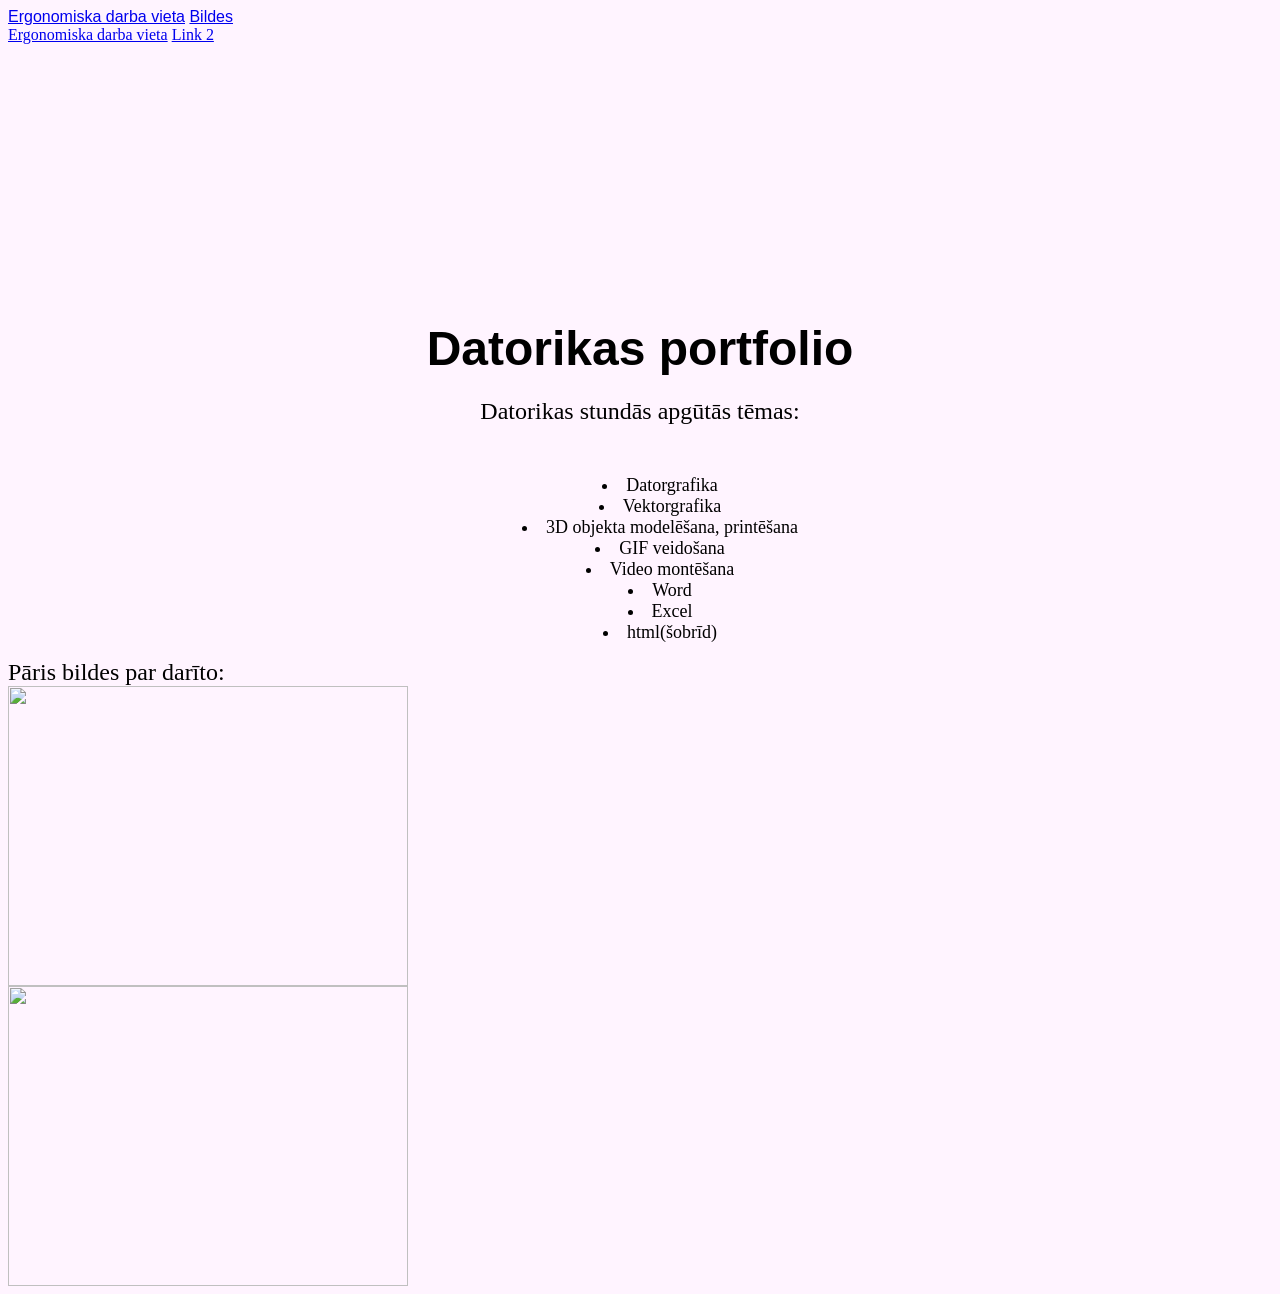
==== index.html @ 302e0592 "" ====
<!DOCTYPE html>
<!--
Click nbfs://nbhost/SystemFileSystem/Templates/Licenses/license-default.txt to change this license
Click nbfs://nbhost/SystemFileSystem/Templates/ClientSide/html.html to edit this template
-->
<html>
    <head>
        <title>Mans datorikas portfolio</title>
        <meta charset="UTF-8">
        <meta name="viewport" content="width=device-width, initial-scale=1.0">
        <link rel="stylesheet" href="https://www.w3schools.com/w3css/5/w3.css">
        <style>
           
            body{background-color: #fff4ff}
            .centered {
                text-align:center;
            }
            img{              
                
  display: block;

            }
            .w3-bar,h1,button {font-family: "Montserrat", sans-serif}
            .fa-anchor,.fa-coffee {font-size:200px}
            ul {
    text-align: center;
    list-style-position: inside;
}
        </style>
        
    </head>
    <body>
        <!-- Navbar -->
<div class="w3-top">
  <div class="w3-bar w3-black w3-card w3-left-align w3-large">
    <a class="w3-bar-item w3-button w3-hide-medium w3-hide-large w3-right w3-padding-large w3-hover-white w3-large w3-#fff4ff" href="javascript:void(0);" onclick="myFunction()" title="Toggle Navigation Menu"><i class="fa fa-bars"></i></a>
    <a href="#otrais" class="w3-bar-item w3-button w3-hide-small w3-padding-large w3-hover-white">Ergonomiska darba vieta</a>
    <a href="#bildes" class="w3-bar-item w3-button w3-hide-small w3-padding-large w3-hover-white">Bildes</a>

  </div>
    <!-- Navbar on small screens -->
  <div id="navDemo" class="w3-bar-block w3-white w3-hide w3-hide-large w3-hide-medium w3-large">
    <a href="#" class="w3-bar-item w3-button w3-hide-small w3-padding-large w3-hover-white">Ergonomiska darba vieta</a>
    <a href="#" class="w3-bar-item w3-button w3-hide-small w3-padding-large w3-hover-white">Link 2</a>
  </div></div>
    <!-- Header -->
<header class="w3-container w3-#fff4ff w3-center" style="padding:128px 16px">
</header>
</div>
<h1 class='centered'><font size="20"><b>Datorikas portfolio</b> </font></h1>
        <p class='centered'><font size="5"> Datorikas stundās apgūtās tēmas: </font></p>
        <span style="padding-right: 30px"> 
</span>
        <ul class="centered"><font size="4">
            <li> Datorgrafika </li>
            <li>Vektorgrafika</li>
            <li>3D objekta modelēšana, printēšana</li>
            <li>GIF veidošana</li>
            <li>Video montēšana</li>
            <li>Word</li>
            <li>Excel</li>
            <li>html(šobrīd)</li>
        </ul>
 
    <p2 class='centered'><font size="5">    <span style="padding-right: 50px">  Pāris bildes par darīto: </font></p2>
    <span style="padding-right: 50px"> </span>
    <div class="w3-#fff4ff" id="bildes">     
    <img src="images/banner.jpg" style='width: 400px; height: 300px;'>
         <img src="images/logovaris.svg" style='width: 400px; height: 300px;'>
    </div>
      <script>

function myFunction() {
  var x = document.getElementById("navDemo");
  if (x.className.indexOf("w3-show") == -1) {
    x.className += " w3-show";
  } else { 
    x.className = x.className.replace(" w3-show", "");
  }
}
</script>    
    </body>
</html>
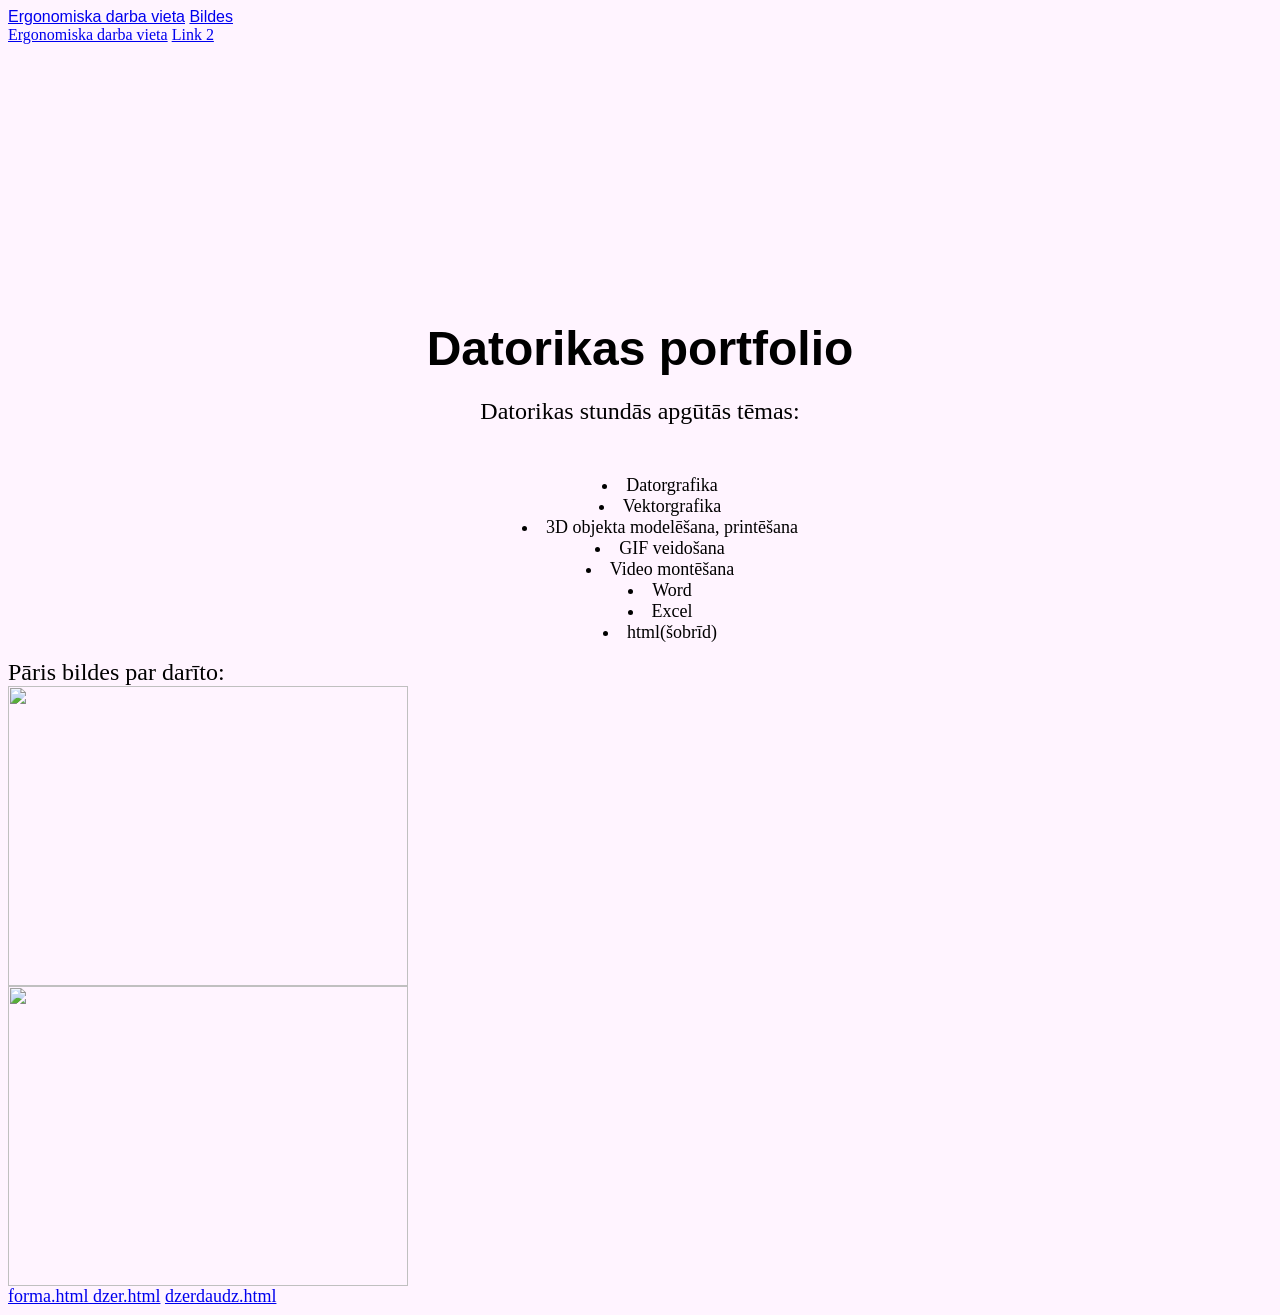
==== commit ecaf15ce: "" ====
--- a/index.html
+++ b/index.html
@@ -79,5 +79,8 @@
   }
 }
 </script>    
+<a href="forma.html"> forma.html </a>
+<a href="dzer.html">dzer.html</a>
+<a href="dzerdaudz.html">dzerdaudz.html</a>
     </body>
 </html>
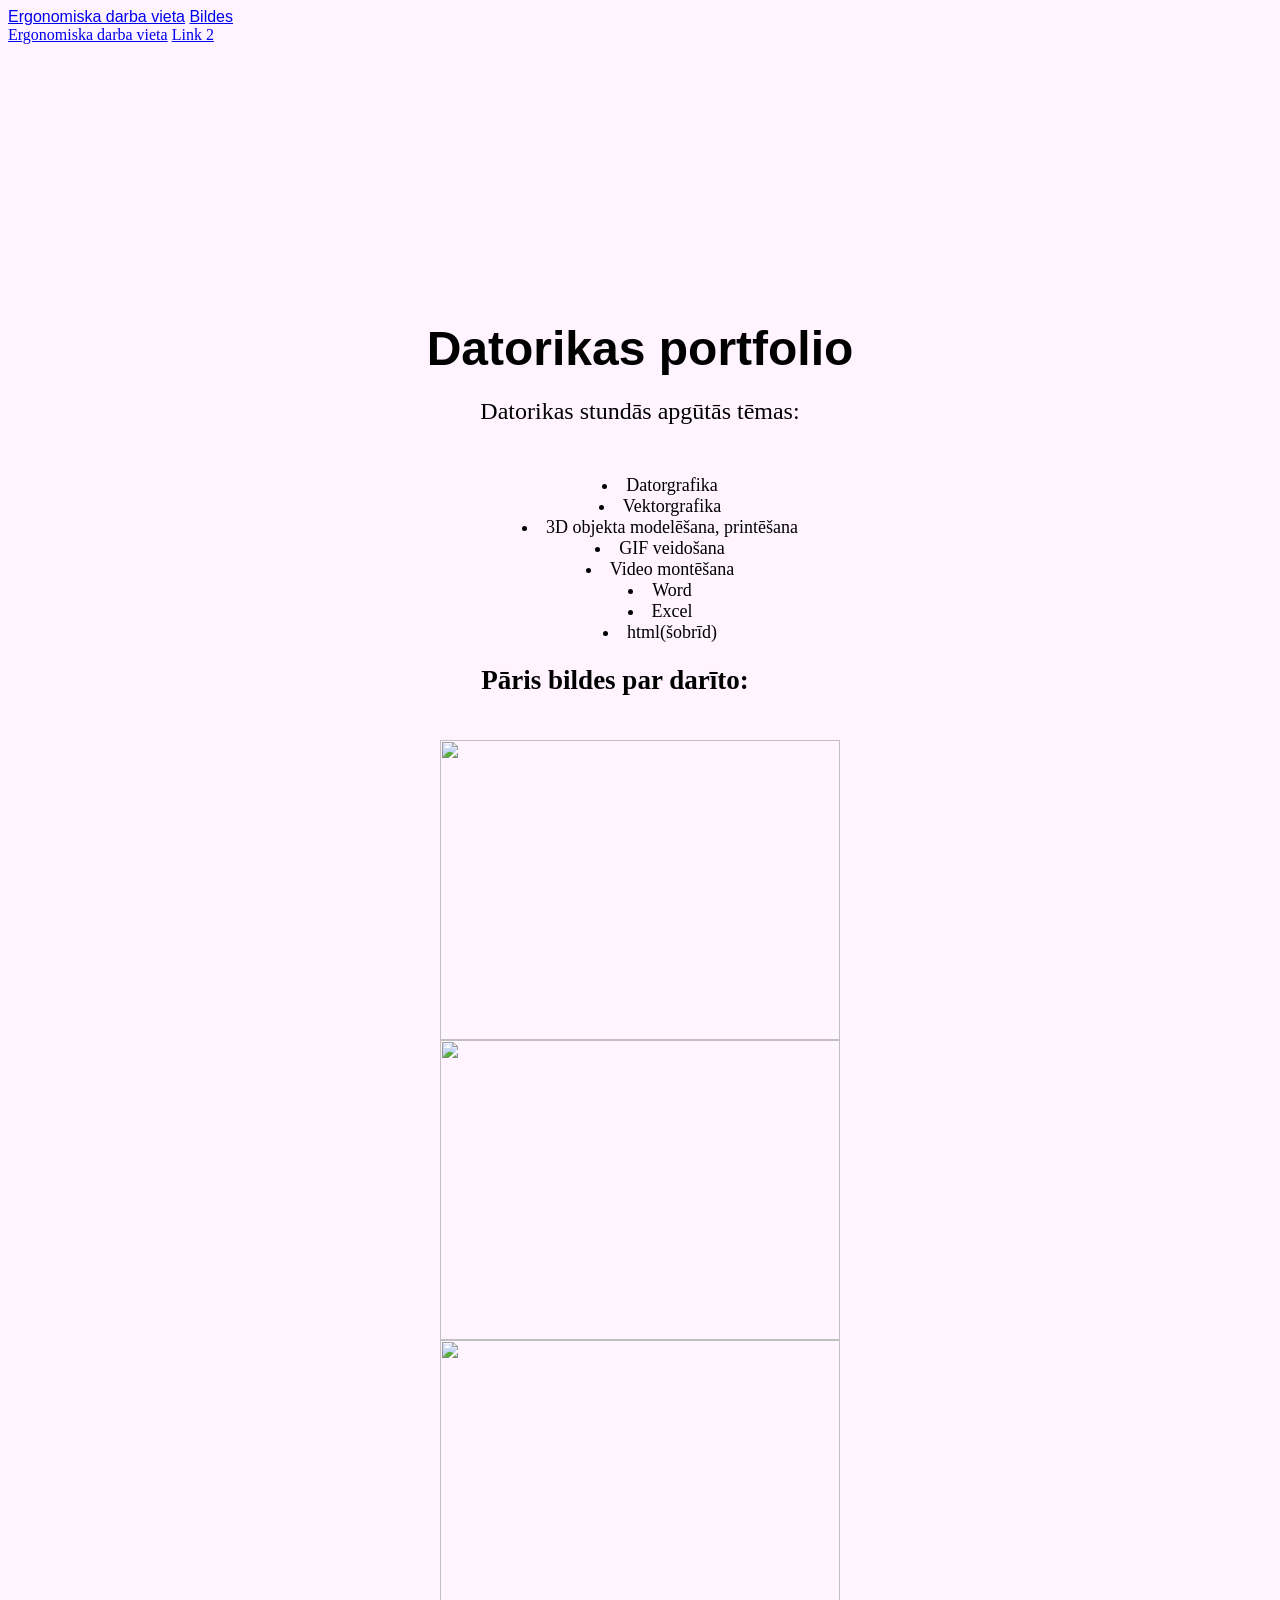
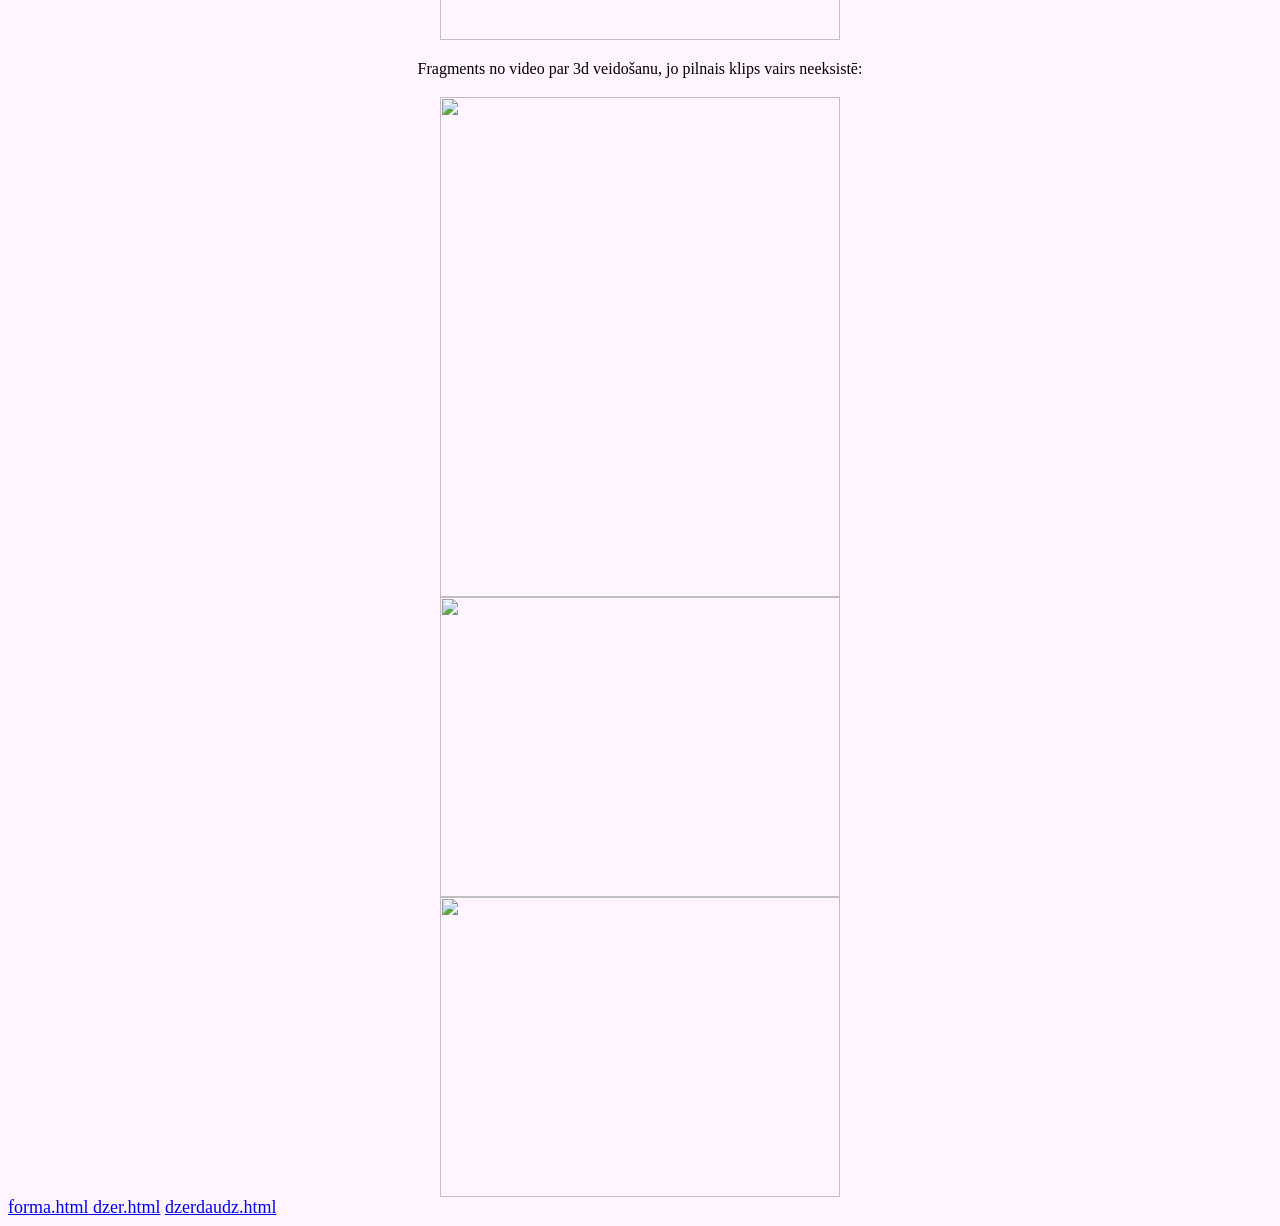
==== commit 172545a1: "" ====
--- a/index.html
+++ b/index.html
@@ -25,6 +25,10 @@
             ul {
     text-align: center;
     list-style-position: inside;
+}img {
+  display: block;
+  margin-left: auto;
+  margin-right: auto;
 }
         </style>
         
@@ -62,11 +66,22 @@
             <li>html(šobrīd)</li>
         </ul>
  
-    <p2 class='centered'><font size="5">    <span style="padding-right: 50px">  Pāris bildes par darīto: </font></p2>
+    
+    <h2 style="text-align:center; font size=5; padding-right: 50px">
+    Pāris bildes par darīto:
+</h2>
     <span style="padding-right: 50px"> </span>
     <div class="w3-#fff4ff" id="bildes">     
-    <img src="images/banner.jpg" style='width: 400px; height: 300px;'>
+        <img src="images/banner.jpg" style='width: 400px; height: 300px;'> 
          <img src="images/logovaris.svg" style='width: 400px; height: 300px;'>
+         
+          <img src="images/animacijaprezentacija.gif" style='width: 400px; height: 300px;'>
+         <p class='centered'><font size="3"> Fragments no video par 3d veidošanu, jo pilnais klips vairs neeksistē: </font></p>
+         <img src="images/2026-03-16 13_51_42.jpg" style='width: 400px; height: 500px;'>
+         <img src="images/2026-03-16 14_10_05 (1).jpg" style='width: 400px; height: 300px;'>
+         <img src="images/2026-03-16 14_10_02.jpg" style='width: 400px; height: 300px;'>
+             
+              
     </div>
       <script>
 
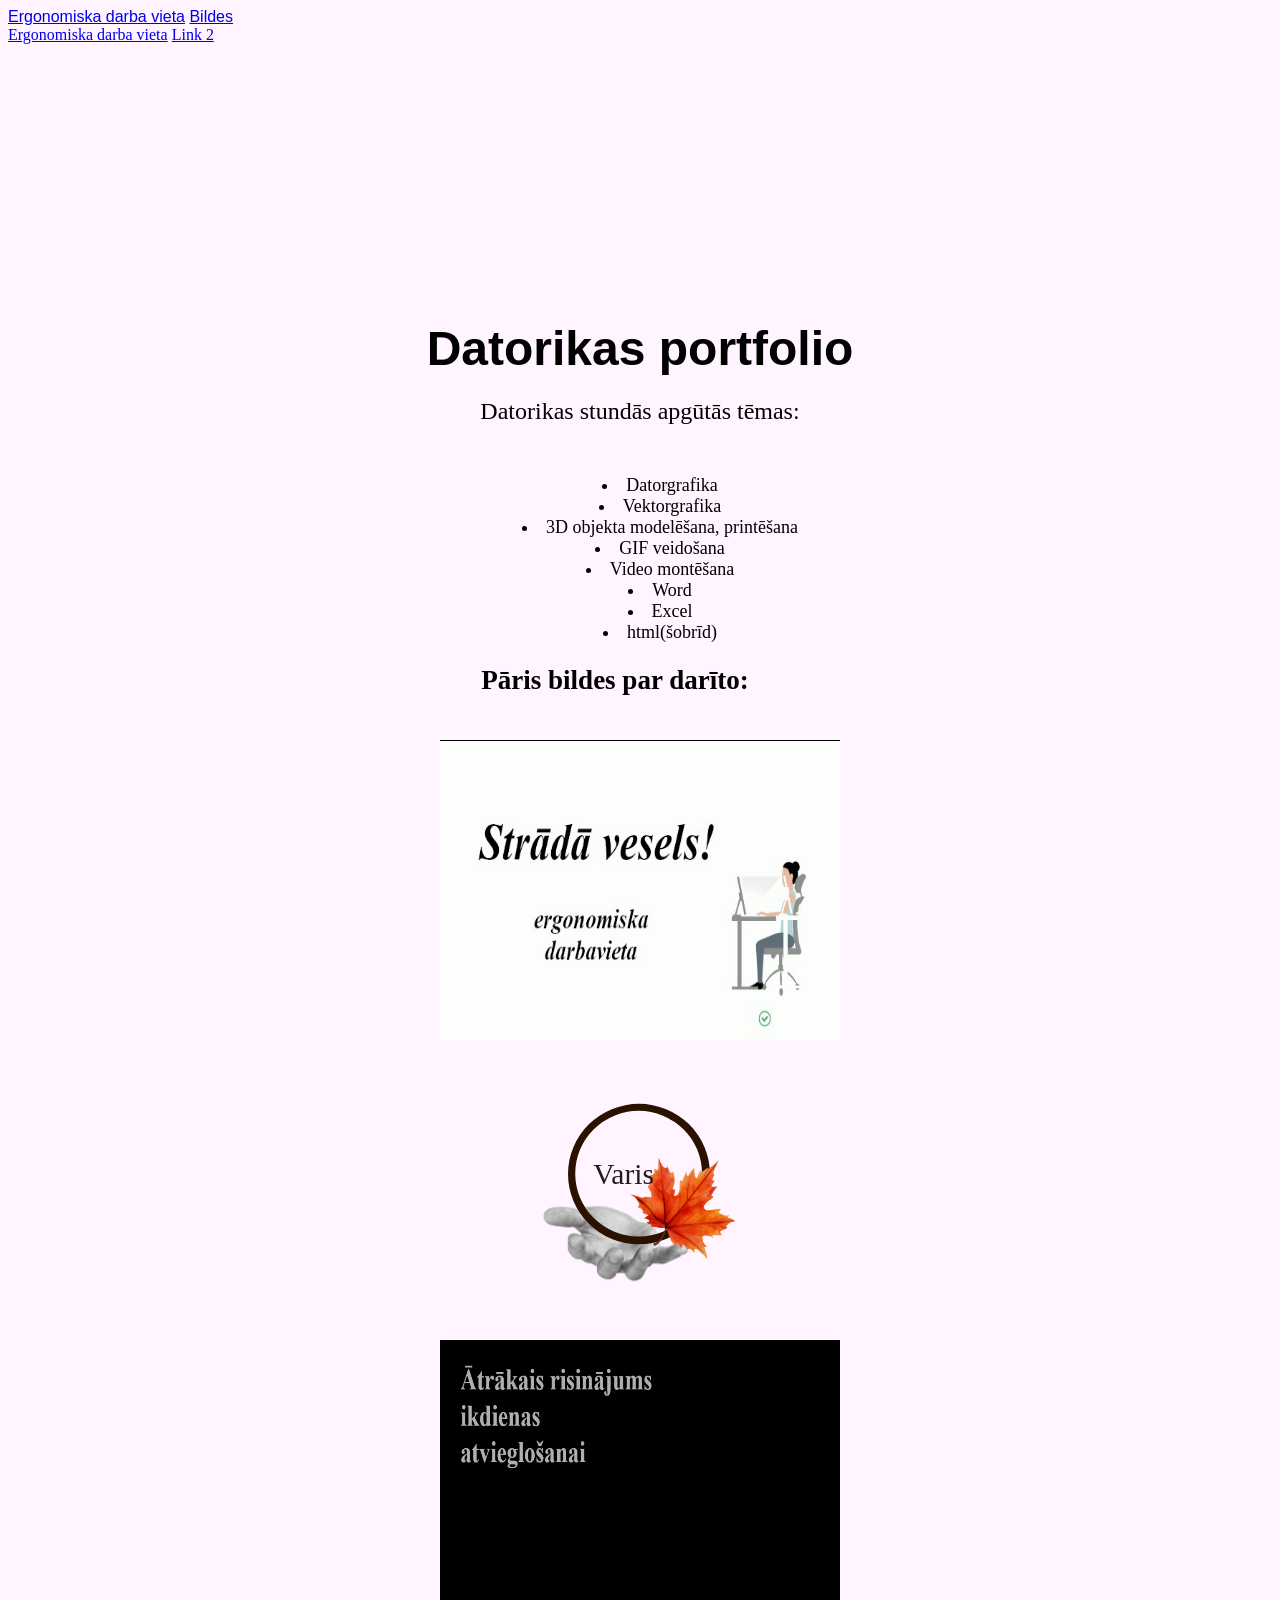
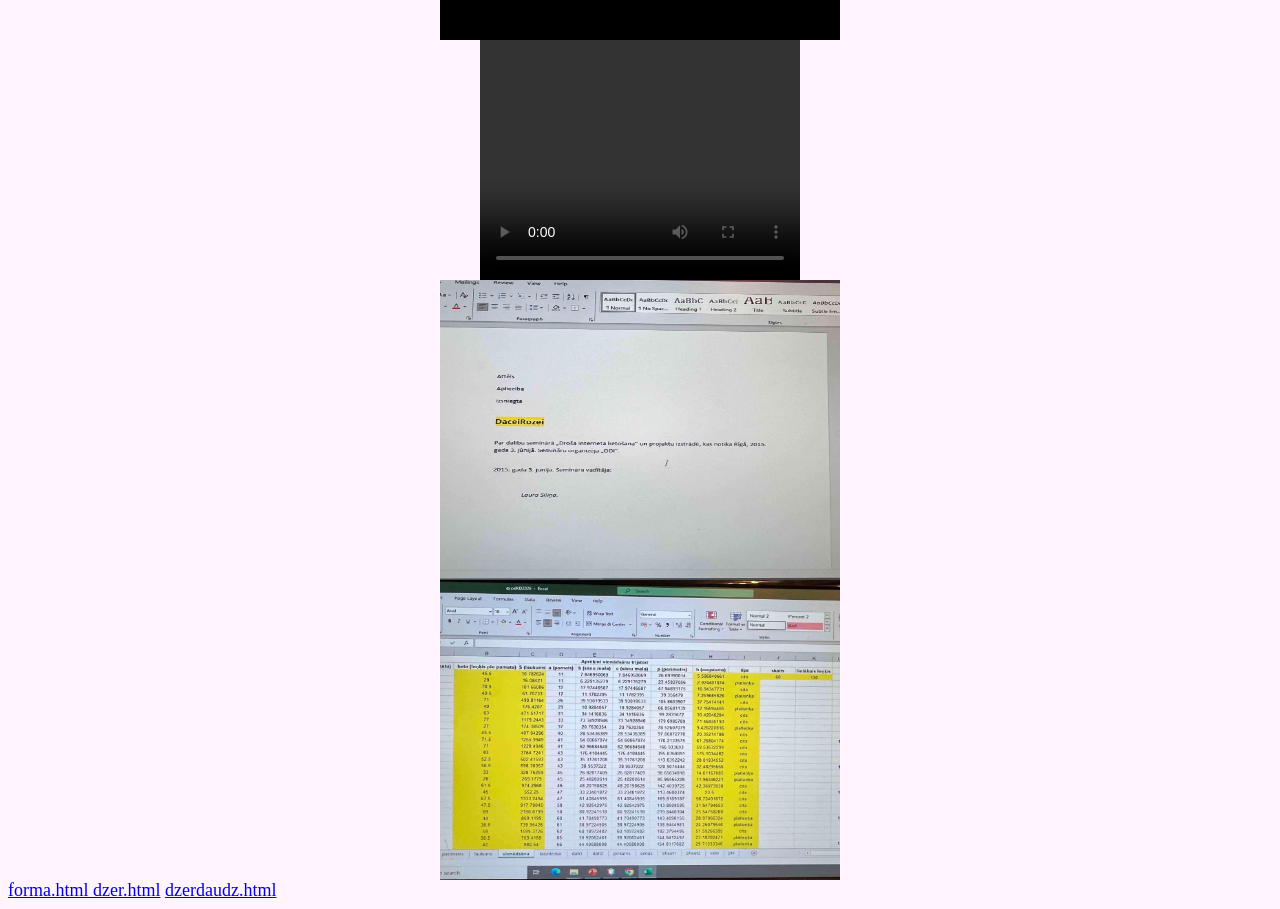
==== commit 9d3636ce: "" ====
--- a/index.html
+++ b/index.html
@@ -30,6 +30,9 @@
   margin-left: auto;
   margin-right: auto;
 }
+video{display: block;
+  margin-left: auto;
+  margin-right: auto;}
         </style>
         
     </head>
@@ -76,8 +79,10 @@
          <img src="images/logovaris.svg" style='width: 400px; height: 300px;'>
          
           <img src="images/animacijaprezentacija.gif" style='width: 400px; height: 300px;'>
-         <p class='centered'><font size="3"> Fragments no video par 3d veidošanu, jo pilnais klips vairs neeksistē: </font></p>
-         <img src="images/2026-03-16 13_51_42.jpg" style='width: 400px; height: 500px;'>
+         <video width="320" height="240" controls>
+             <source src="images/datorikasfilma_urr.mp4" type="video/mp4">
+             Your browser does not support the <code>video</code> tag.
+         </video>
          <img src="images/2026-03-16 14_10_05 (1).jpg" style='width: 400px; height: 300px;'>
          <img src="images/2026-03-16 14_10_02.jpg" style='width: 400px; height: 300px;'>
              
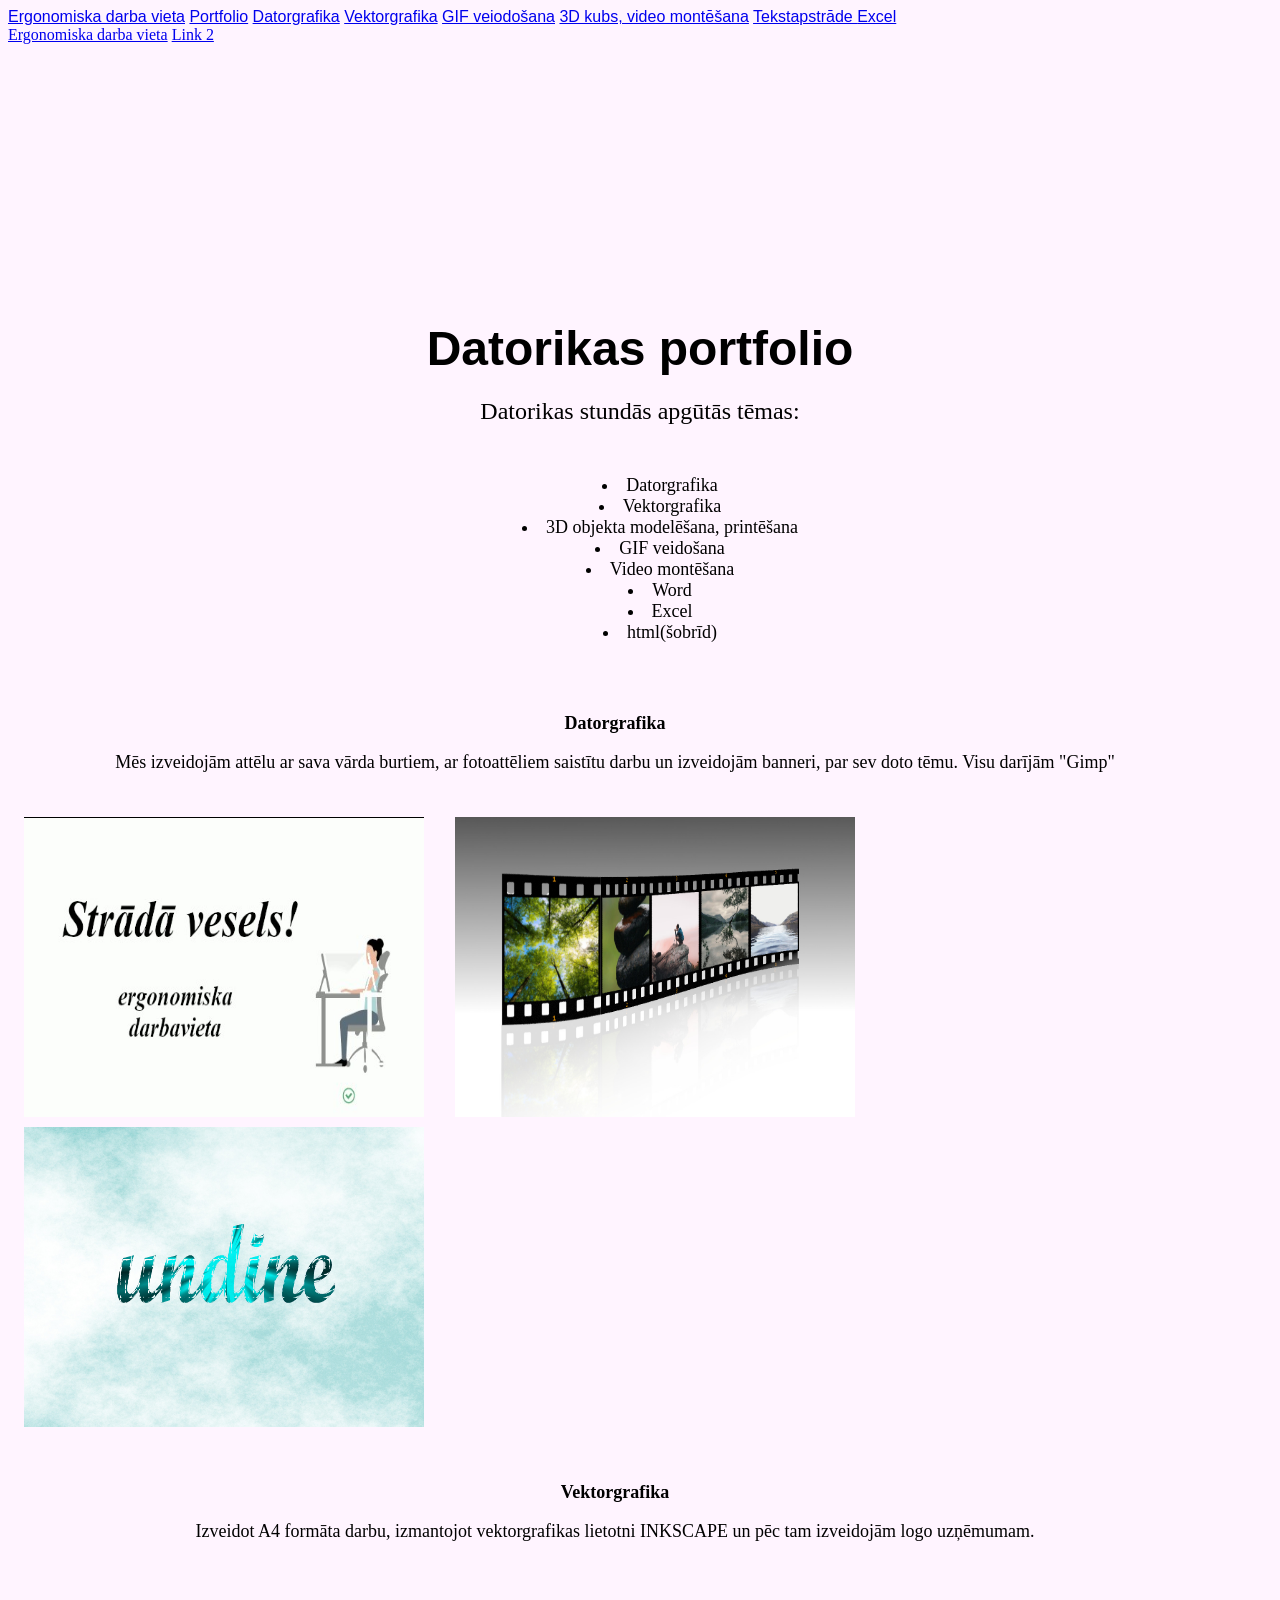
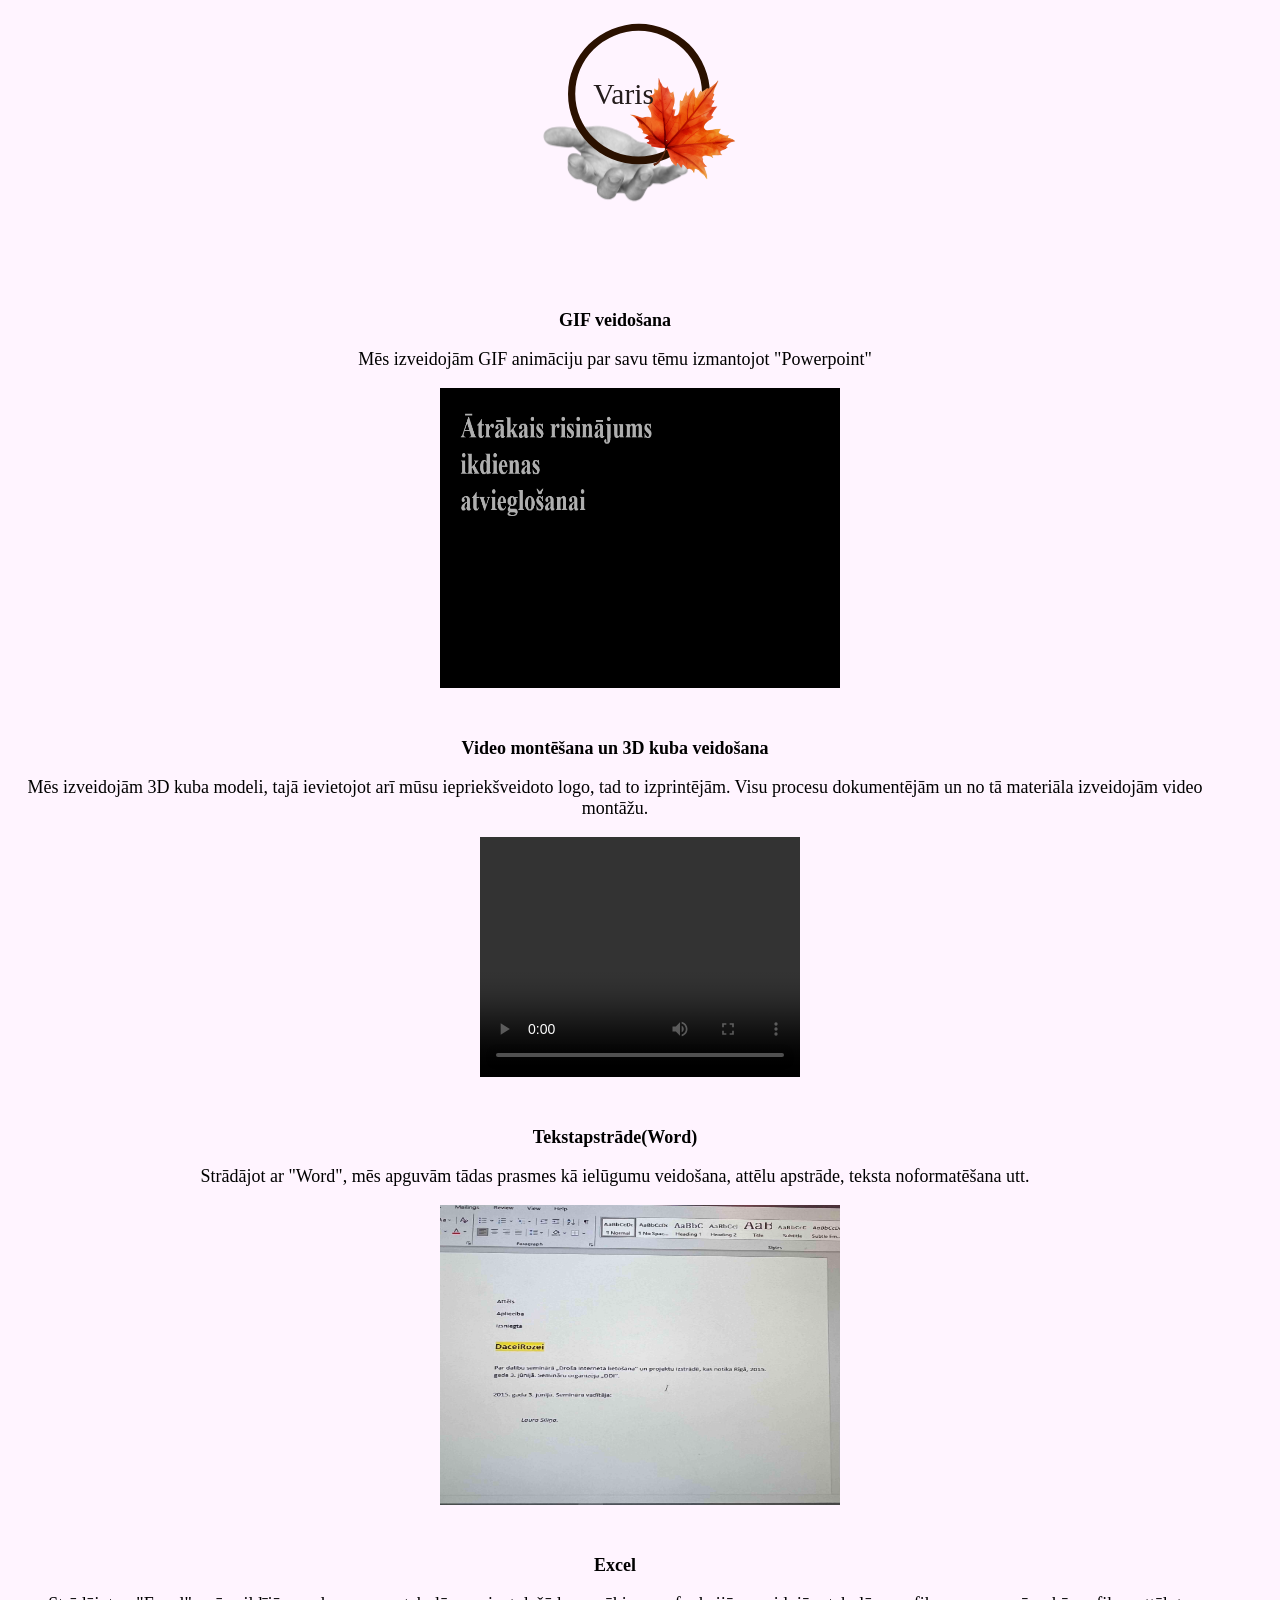
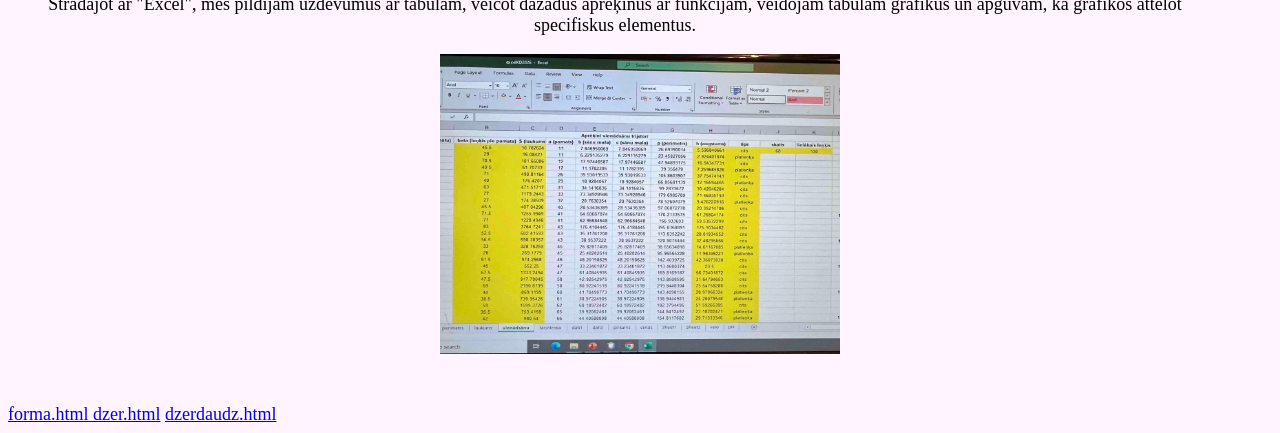
==== commit 158939a8: "" ====
--- a/index.html
+++ b/index.html
@@ -10,7 +10,17 @@
         <meta name="viewport" content="width=device-width, initial-scale=1.0">
         <link rel="stylesheet" href="https://www.w3schools.com/w3css/5/w3.css">
         <style>
-           
+       .column {
+  float: left;
+  width: 33.33%;
+  padding: 5px;
+}
+/* Clearfix (clear floats) */
+.row::after {
+  content: "";
+  clear: both;
+  display: table;
+}    
             body{background-color: #fff4ff}
             .centered {
                 text-align:center;
@@ -25,7 +35,9 @@
             ul {
     text-align: center;
     list-style-position: inside;
-}img {
+}
+
+img {
   display: block;
   margin-left: auto;
   margin-right: auto;
@@ -41,9 +53,14 @@
 <div class="w3-top">
   <div class="w3-bar w3-black w3-card w3-left-align w3-large">
     <a class="w3-bar-item w3-button w3-hide-medium w3-hide-large w3-right w3-padding-large w3-hover-white w3-large w3-#fff4ff" href="javascript:void(0);" onclick="myFunction()" title="Toggle Navigation Menu"><i class="fa fa-bars"></i></a>
-    <a href="#otrais" class="w3-bar-item w3-button w3-hide-small w3-padding-large w3-hover-white">Ergonomiska darba vieta</a>
-    <a href="#bildes" class="w3-bar-item w3-button w3-hide-small w3-padding-large w3-hover-white">Bildes</a>
-
+    <a href="otrais.html" class="w3-bar-item w3-button w3-hide-small w3-padding-large w3-hover-white">Ergonomiska darba vieta</a>
+       <a href="index.html" class="w3-bar-item w3-button w3-hide-small w3-padding-large w3-hover-white">Portfolio</a>
+    <a href="index.html#datorgrafika"  class="w3-bar-item w3-button w3-hide-small w3-padding-large w3-hover-white">Datorgrafika</a>
+    <a href="index.html#Vektorgrafika"class="w3-bar-item w3-button w3-hide-small w3-padding-large w3-hover-white">Vektorgrafika</a>
+    <a href="index.html#GIF veidošana"class="w3-bar-item w3-button w3-hide-small w3-padding-large w3-hover-white">GIF veiodošana</a>
+     <a href="index.html#VID"class="w3-bar-item w3-button w3-hide-small w3-padding-large w3-hover-white">3D kubs, video montēšana</a>
+     <a href="index.html#word"class="w3-bar-item w3-button w3-hide-small w3-padding-large w3-hover-white"> Tekstapstrāde </a>
+      <a href="index.html#Excel"class="w3-bar-item w3-button w3-hide-small w3-padding-large w3-hover-white"> Excel </a>
   </div>
     <!-- Navbar on small screens -->
   <div id="navDemo" class="w3-bar-block w3-white w3-hide w3-hide-large w3-hide-medium w3-large">
@@ -66,28 +83,69 @@
             <li>Video montēšana</li>
             <li>Word</li>
             <li>Excel</li>
+             <div class="w3-#fff4ff" id="datorgrafika">
             <li>html(šobrīd)</li>
         </ul>
+
+       
+        <p style="text-align:center; font size=16px; padding-right: 50px; margin-top:70px;">
+            <b> Datorgrafika </b>
+        </p>
+        <p style="text-align:center; font size=16px; padding-right: 50px;"> Mēs izveidojām attēlu ar sava vārda burtiem, ar fotoattēliem saistītu darbu un izveidojām banneri, par sev doto tēmu. Visu darījām "Gimp" </p>
+    <span style="padding-right: 50px"> </span>
  
-    
-    <h2 style="text-align:center; font size=5; padding-right: 50px">
-    Pāris bildes par darīto:
-</h2>
-    <span style="padding-right: 50px"> </span>
-    <div class="w3-#fff4ff" id="bildes">     
-        <img src="images/banner.jpg" style='width: 400px; height: 300px;'> 
+        <div class="row" style="margin-bottom:50px ">
+            <div class="column"> <img src="images/banner.jpg" style='width: 400px; height: 300px;'> 
+                </div>
+             <div class="column">
+        <img src="images/bildes2.jpg"   style='width: 400px; height: 300px;'> 
+          </div>
+                <div class="w3-#fff4ff" id="Vektorgrafika">
+              <div class="column">
+        <img src="images/vardabilde.jpg"  style='width: 400px; height: 300px;'> 
+              </div> </div>
+              </div>  
+  
+     <p style="text-align:center; font size=16px; padding-right: 50px; margin-top:50px;">
+         <b> Vektorgrafika </b>
+        </p>
+        
+        <p style="text-align:center; font size=16px; padding-right: 50px;"> Izveidot A4 formāta darbu, izmantojot vektorgrafikas lietotni INKSCAPE un pēc tam izveidojām logo uzņēmumam. </p>
+        
+      <div class="w3-#fff4ff" id="GIF veidošana">  
          <img src="images/logovaris.svg" style='width: 400px; height: 300px;'>
-         
+
+      <p style="text-align:center; font size=16px; padding-right: 50px; margin-top:50px;">
+         <b> GIF veidošana </b> 
+        </p>
+         <p style="text-align:center; font size=16px; padding-right: 50px;"> Mēs izveidojām GIF animāciju par savu tēmu izmantojot "Powerpoint" </p>
+  <div class="row" style="margin-bottom:50px ">
+        <div class="w3-#fff4ff" id="VID"> 
           <img src="images/animacijaprezentacija.gif" style='width: 400px; height: 300px;'>
-         <video width="320" height="240" controls>
+  </div> 
+             <p style="text-align:center; font size=16px; padding-right: 50px; margin-top:50px;">
+         <b> Video montēšana un 3D kuba veidošana </b>
+        </p>
+         <p style="text-align:center; font size=16px; padding-right: 50px;"> Mēs izveidojām 3D kuba modeli, tajā ievietojot arī mūsu iepriekšveidoto logo, tad to izprintējām. Visu procesu dokumentējām un no tā materiāla izveidojām video montāžu. </p>
+         <div class="w3-#fff4ff" id="word">  <video width="320" height="240" controls>
              <source src="images/datorikasfilma_urr.mp4" type="video/mp4">
              Your browser does not support the <code>video</code> tag.
          </video>
-         <img src="images/2026-03-16 14_10_05 (1).jpg" style='width: 400px; height: 300px;'>
+  </div>
+             <p style="text-align:center; font size=16px; padding-right: 50px; margin-top:50px;">
+         <b> Tekstapstrāde(Word) </b> 
+        </p>
+         <p style="text-align:center; font size=16px; padding-right: 50px;"> Strādājot ar "Word", mēs apguvām tādas prasmes kā ielūgumu veidošana, attēlu apstrāde, teksta noformatēšana utt. </p>
+        <div class="w3-#fff4ff" id="Excel"> <img src="images/2026-03-16 14_10_05 (1).jpg" style='width: 400px; height: 300px;'>
+  </div>
+         <p style="text-align:center; font size=16px; padding-right: 50px; margin-top:50px;">
+         <b> Excel </b> 
+        </p>
+         <p style="text-align:center; font size=16px; padding-right: 50px;"> Strādājot ar "Excel", mēs pildījām uzdevumus ar tabulām, veicot dažādus aprēķinus ar funkcijām, veidojām tabulām grafikus un apguvām, kā grafikos attēlot specifiskus elementus. </p>
          <img src="images/2026-03-16 14_10_02.jpg" style='width: 400px; height: 300px;'>
              
-              
-    </div>
+  </div> 
+    
       <script>
 
 function myFunction() {
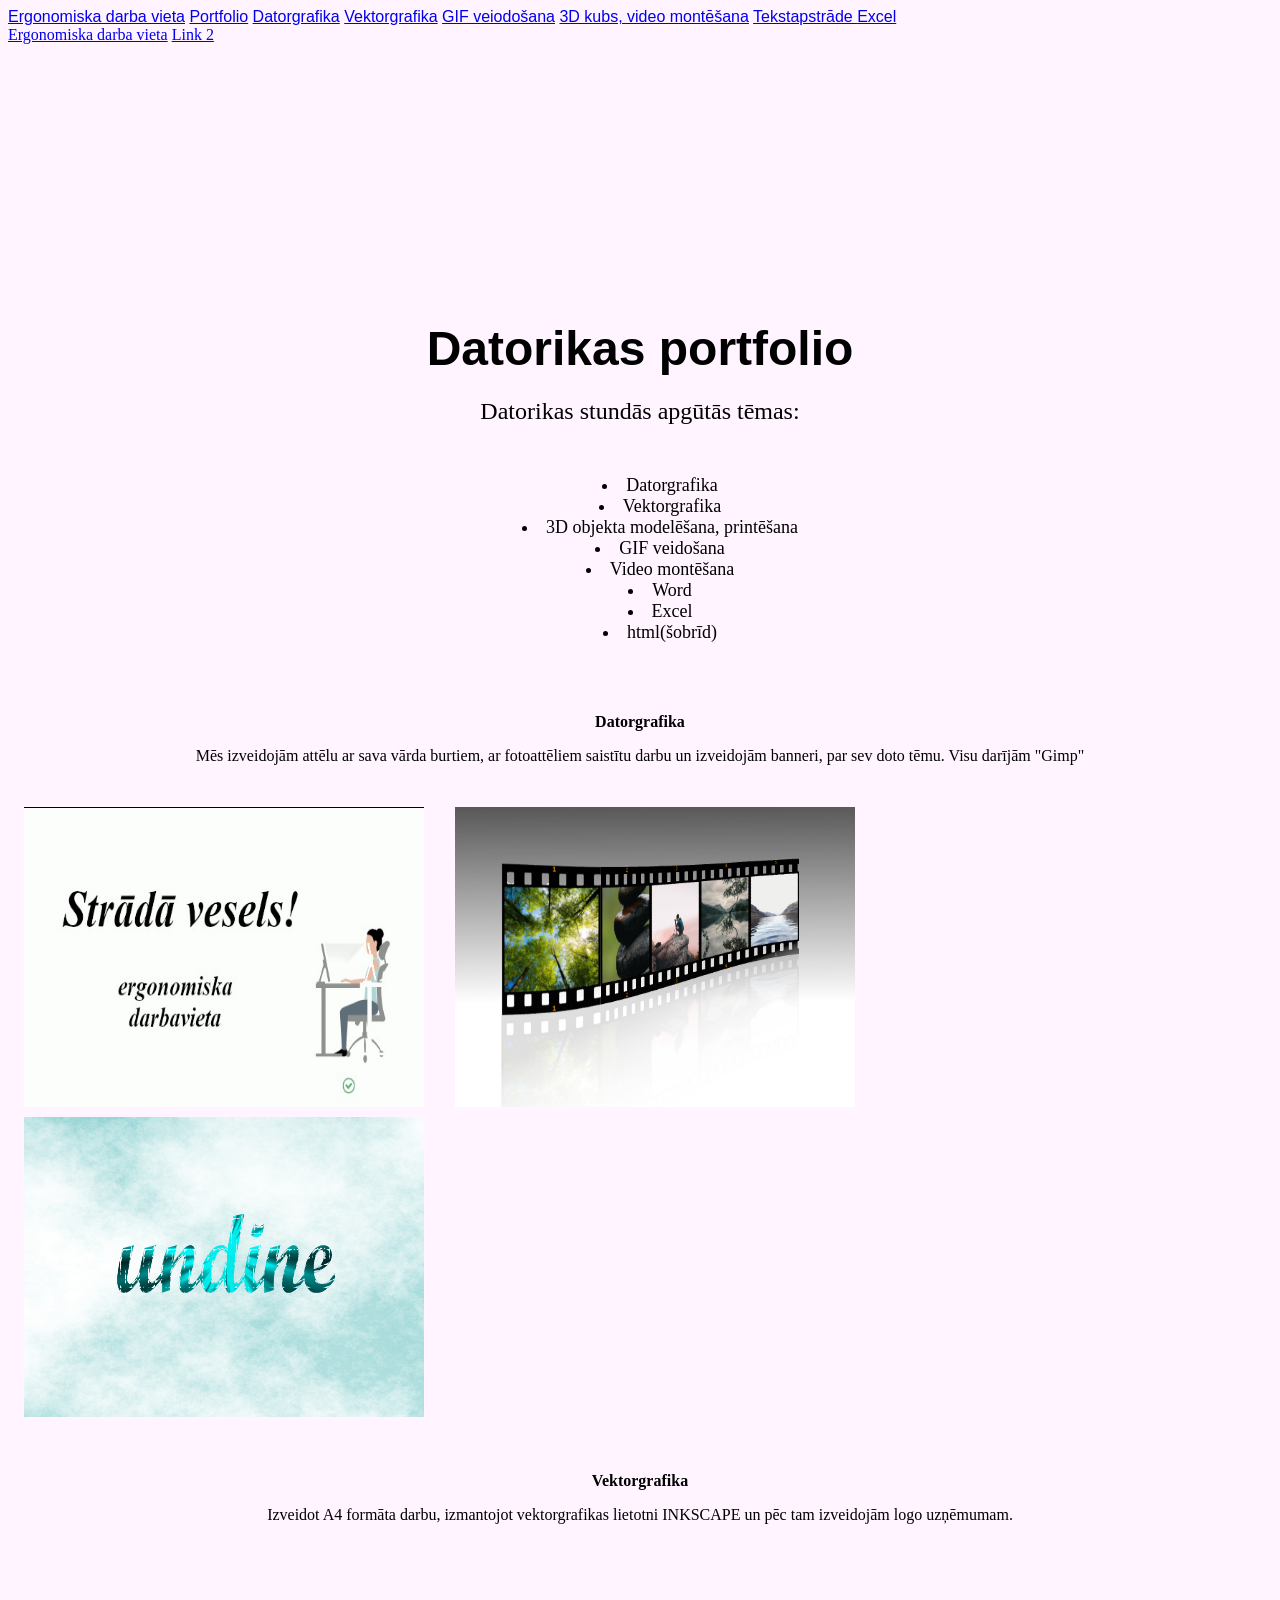
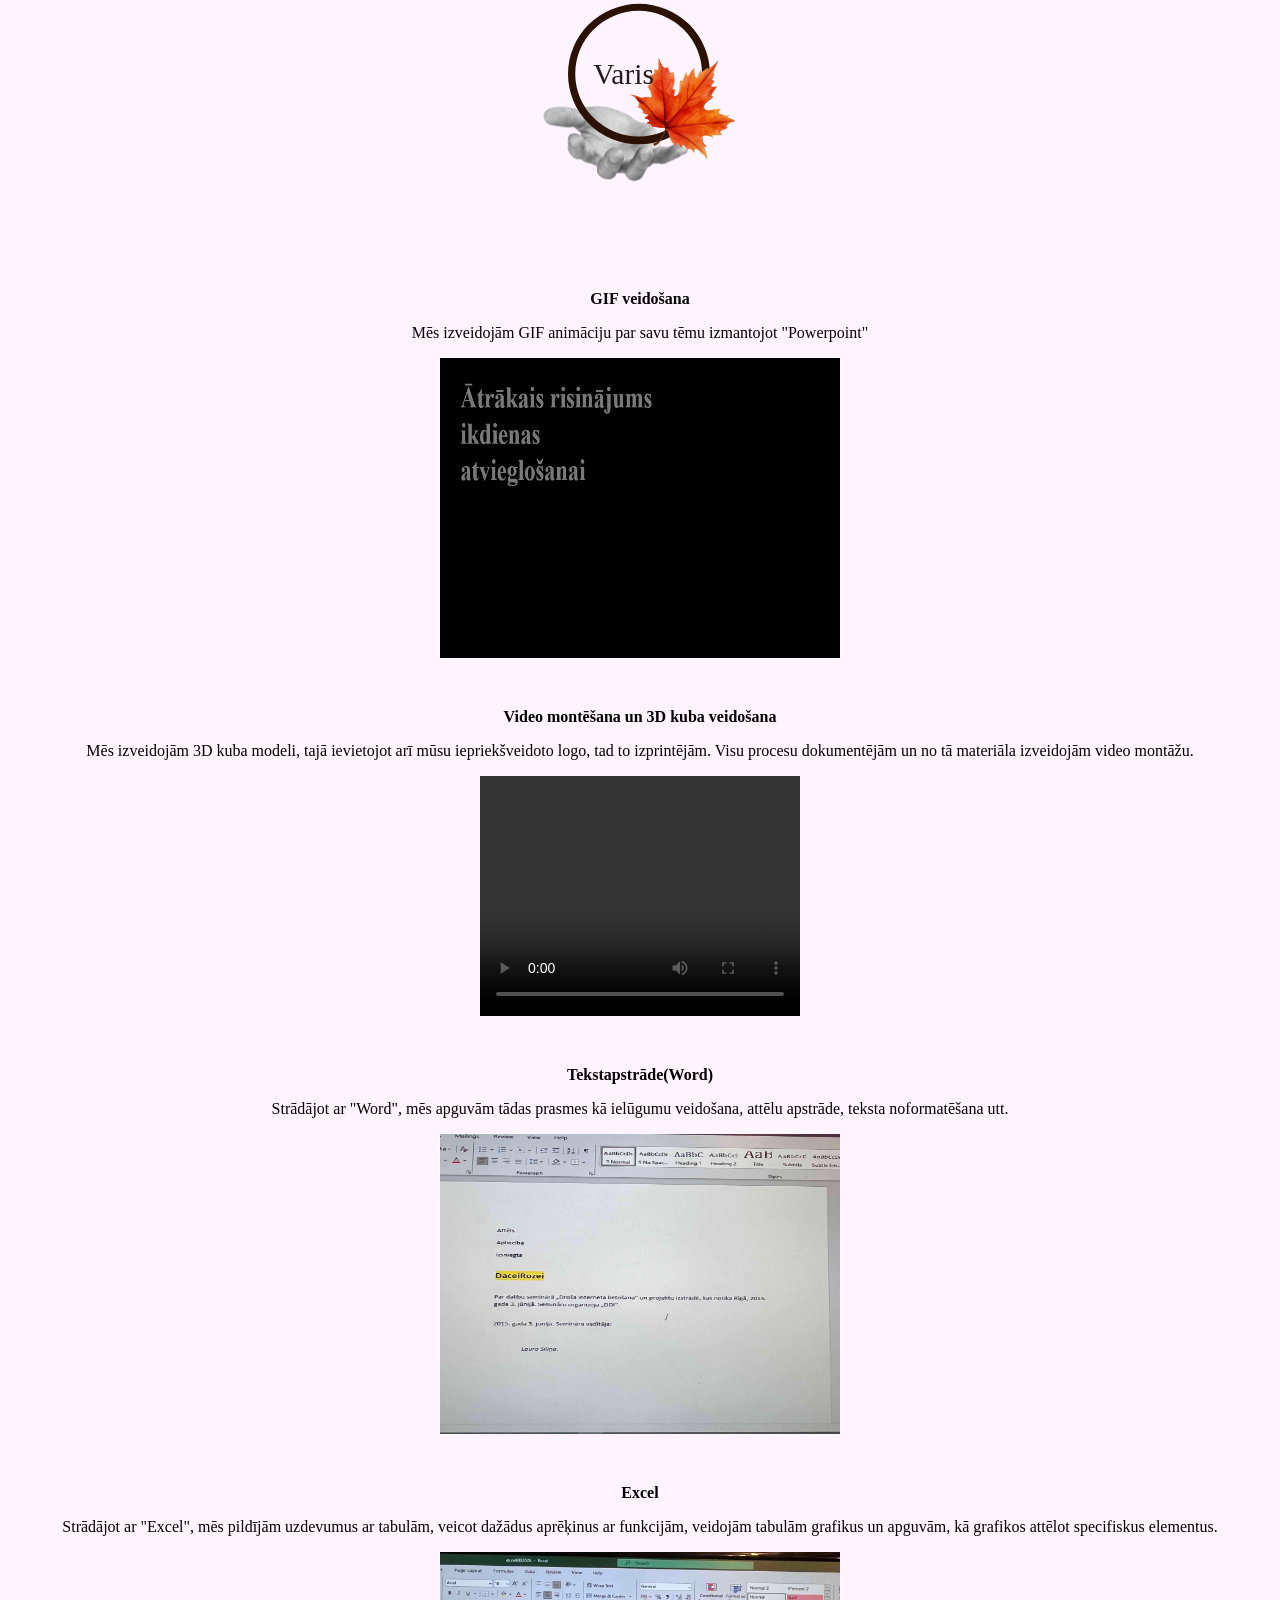
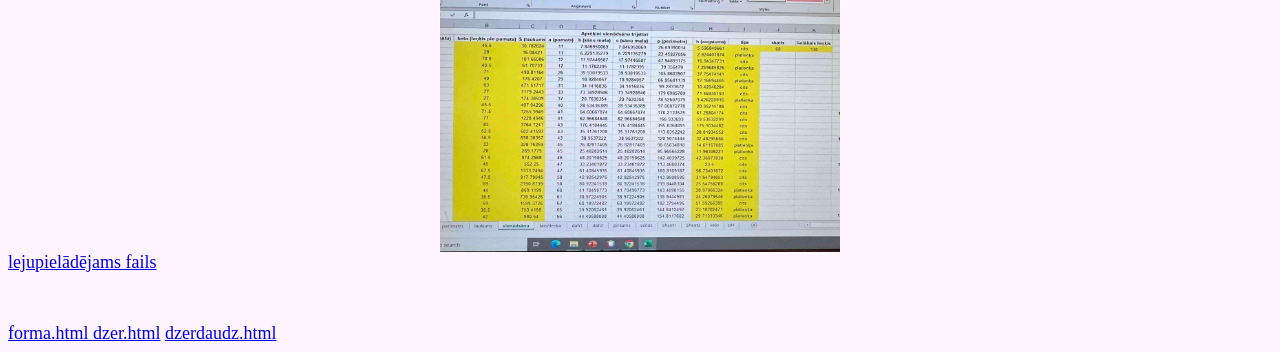
==== commit 21772df2: "" ====
--- a/index.html
+++ b/index.html
@@ -8,7 +8,8 @@
         <title>Mans datorikas portfolio</title>
         <meta charset="UTF-8">
         <meta name="viewport" content="width=device-width, initial-scale=1.0">
-        <link rel="stylesheet" href="https://www.w3schools.com/w3css/5/w3.css">
+        <link rel="stylesheet" href="mansStils.css">
+           <link rel="stylesheet" href="https://www.w3schools.com/w3css/5/w3.css">
         <style>
        .column {
   float: left;
@@ -143,7 +144,7 @@
         </p>
          <p style="text-align:center; font size=16px; padding-right: 50px;"> Strādājot ar "Excel", mēs pildījām uzdevumus ar tabulām, veicot dažādus aprēķinus ar funkcijām, veidojām tabulām grafikus un apguvām, kā grafikos attēlot specifiskus elementus. </p>
          <img src="images/2026-03-16 14_10_02.jpg" style='width: 400px; height: 300px;'>
-             
+            <a href="images/aprēķini.xlsx" download>lejupielādējams fails</a> 
   </div> 
     
       <script>
--- a/mansStils.css
+++ b/mansStils.css
@@ -0,0 +1,45 @@
+/* style.css */
+
+/* Only change background and main font */
+body {
+    background-color: #fff4ff; /* light pink background */
+    font-family: "Times New Roman", Times, serif; /* main font for text */
+}
+
+/* Centered text utility (does not affect navbar) */
+.centered {
+    text-align: center;
+}
+
+/* Keep images centered and responsive */
+img {
+    display: block;
+    margin: 0 auto;
+    max-width: 100%;
+    height: auto;
+}
+
+/* Keep videos centered and responsive */
+video {
+    display: block;
+    margin: 0 auto;
+    max-width: 100%;
+}
+
+/* Keep lists centered */
+ul {
+    text-align: center;
+    list-style-position: inside;
+}
+
+/* Paragraphs centered with some padding */
+p {
+    text-align: center;
+    font-size: 16px;
+    padding: 0 50px;
+}
+
+/* Headings remain Times New Roman, bold */
+h1, h2, h3, h4, h5, h6 {
+    font-family: "Times New Roman", Times, serif;
+}
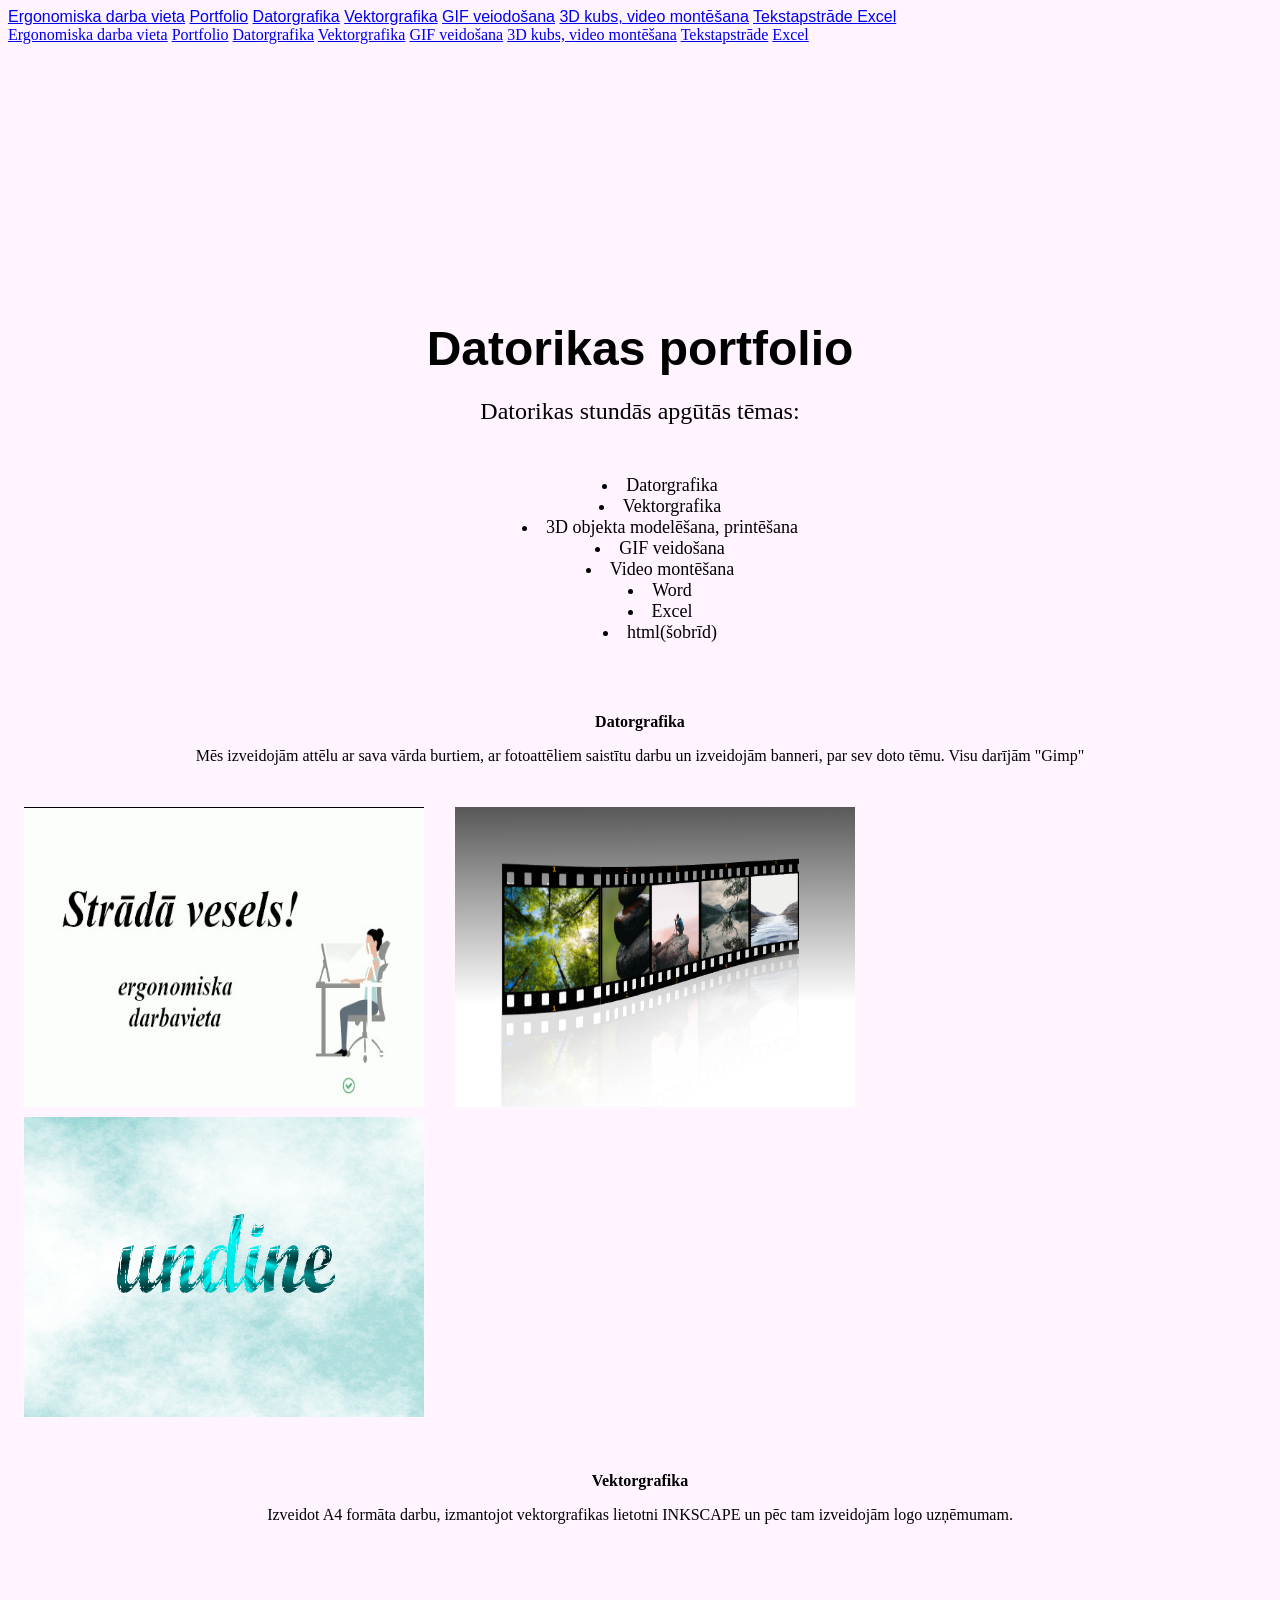
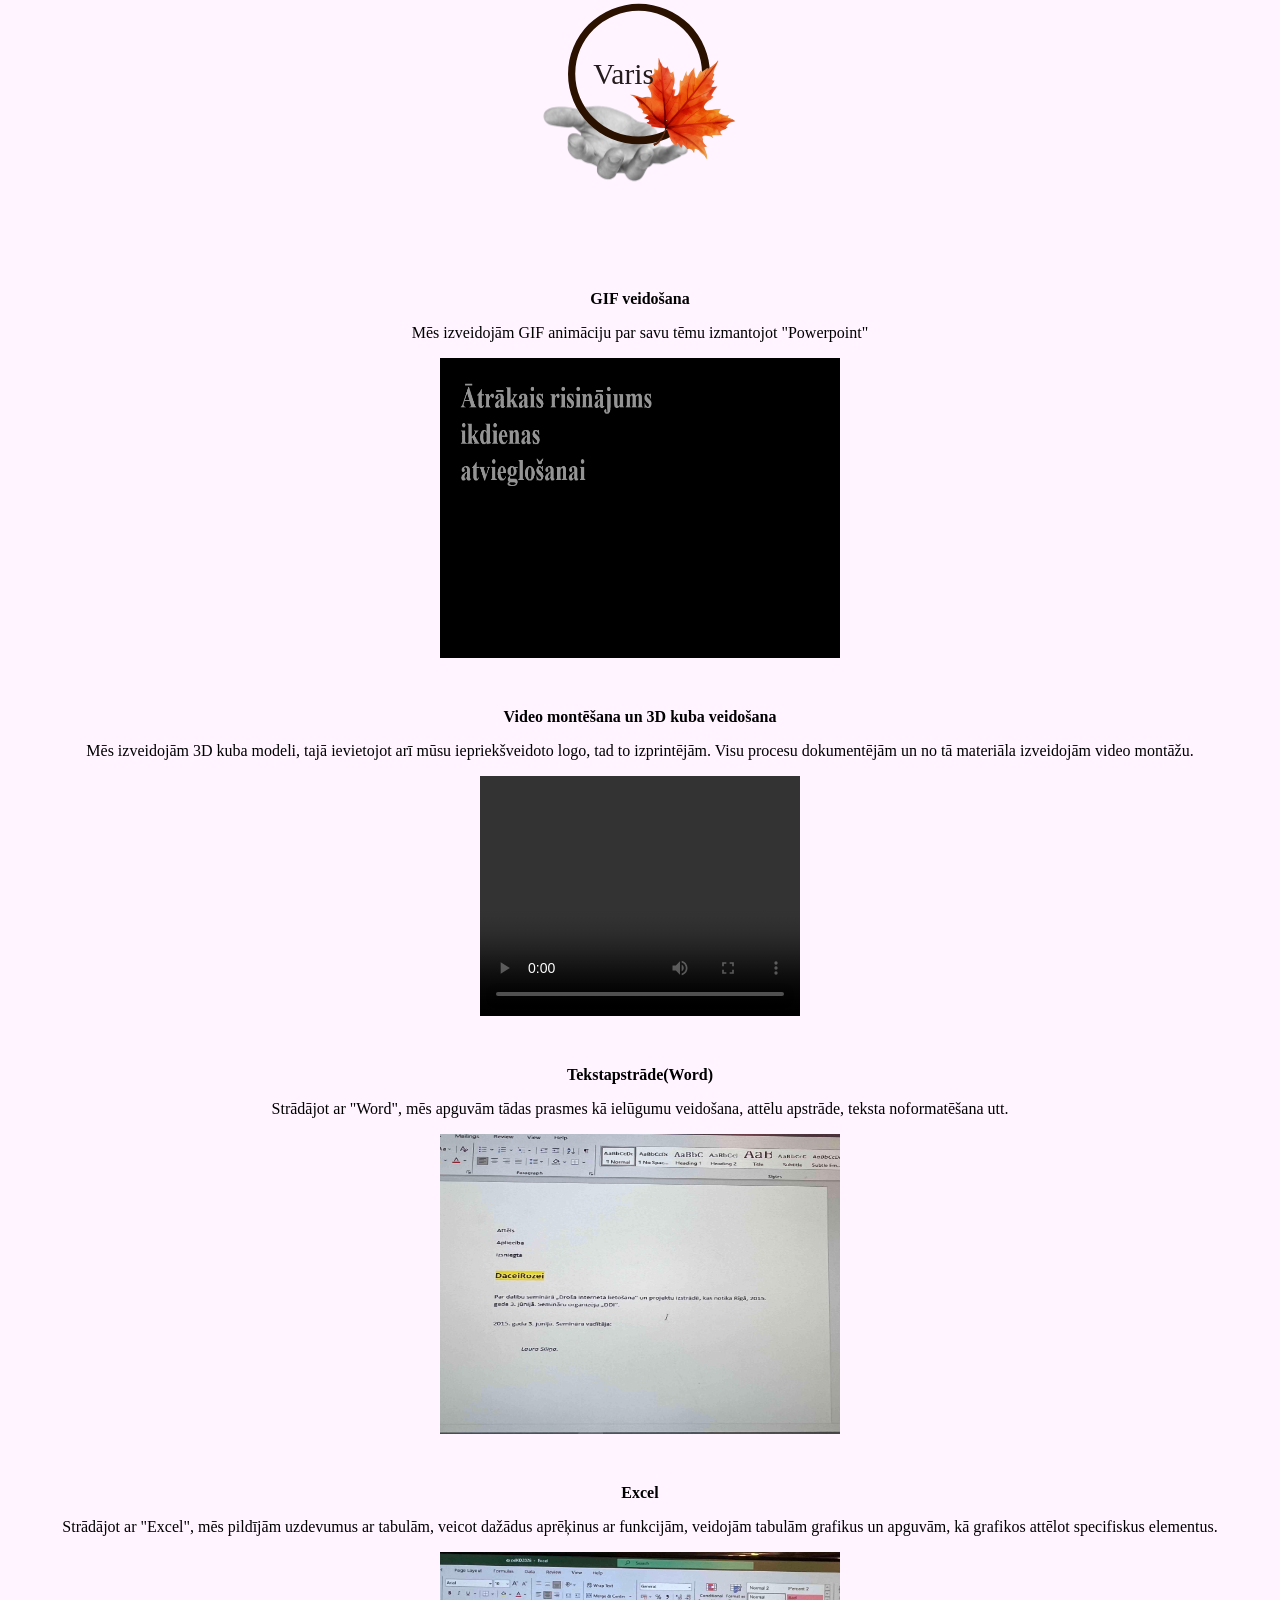
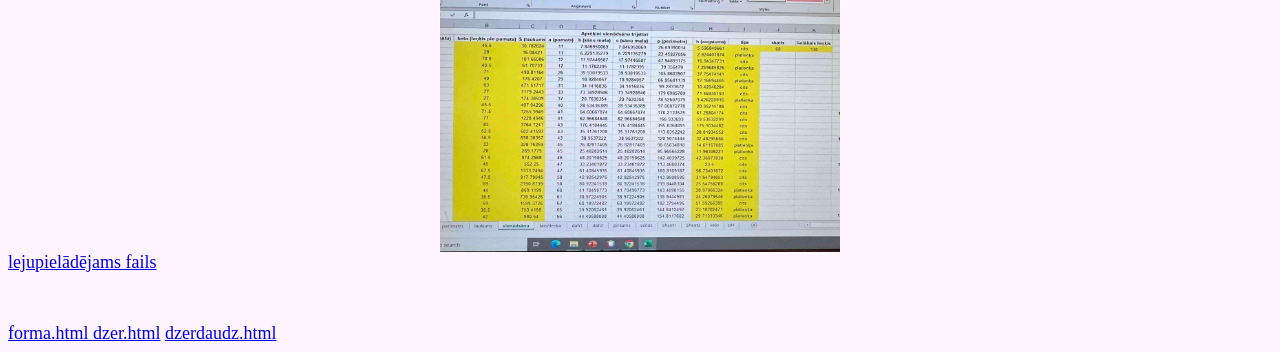
==== commit 4739ff2b: "Update index.html" ====
--- a/index.html
+++ b/index.html
@@ -65,8 +65,14 @@
   </div>
     <!-- Navbar on small screens -->
   <div id="navDemo" class="w3-bar-block w3-white w3-hide w3-hide-large w3-hide-medium w3-large">
-    <a href="#" class="w3-bar-item w3-button w3-hide-small w3-padding-large w3-hover-white">Ergonomiska darba vieta</a>
-    <a href="#" class="w3-bar-item w3-button w3-hide-small w3-padding-large w3-hover-white">Link 2</a>
+    <a href="otrais.html" class="w3-bar-item w3-button w3-hide-small w3-padding-large w3-hover-white">Ergonomiska darba vieta</a>
+    <a href="index.html" class="w3-bar-item w3-button w3-hide-small w3-padding-large w3-hover-white">Portfolio</a>
+     <a href="index.html#datorgrafika" class="w3-bar-item w3-button w3-hide-small w3-padding-large w3-hover-white">Datorgrafika</a> 
+  <a href="index.html#Vektorgrafika" class="w3-bar-item w3-button w3-hide-small w3-padding-large w3-hover-white">Vektorgrafika</a> 
+  <a href="index.html#GIF veidošana" class="w3-bar-item w3-button w3-hide-small w3-padding-large w3-hover-white">GIF veidošana</a>
+        <a href="index.html#VID" class="w3-bar-item w3-button w3-hide-small w3-padding-large w3-hover-white">3D kubs, video montēšana</a> 
+      <a href="index.html#word" class="w3-bar-item w3-button w3-hide-small w3-padding-large w3-hover-white">Tekstapstrāde</a> 
+            <a href="index.html#Excel" class="w3-bar-item w3-button w3-hide-small w3-padding-large w3-hover-white"> Excel </a> 
   </div></div>
     <!-- Header -->
 <header class="w3-container w3-#fff4ff w3-center" style="padding:128px 16px">
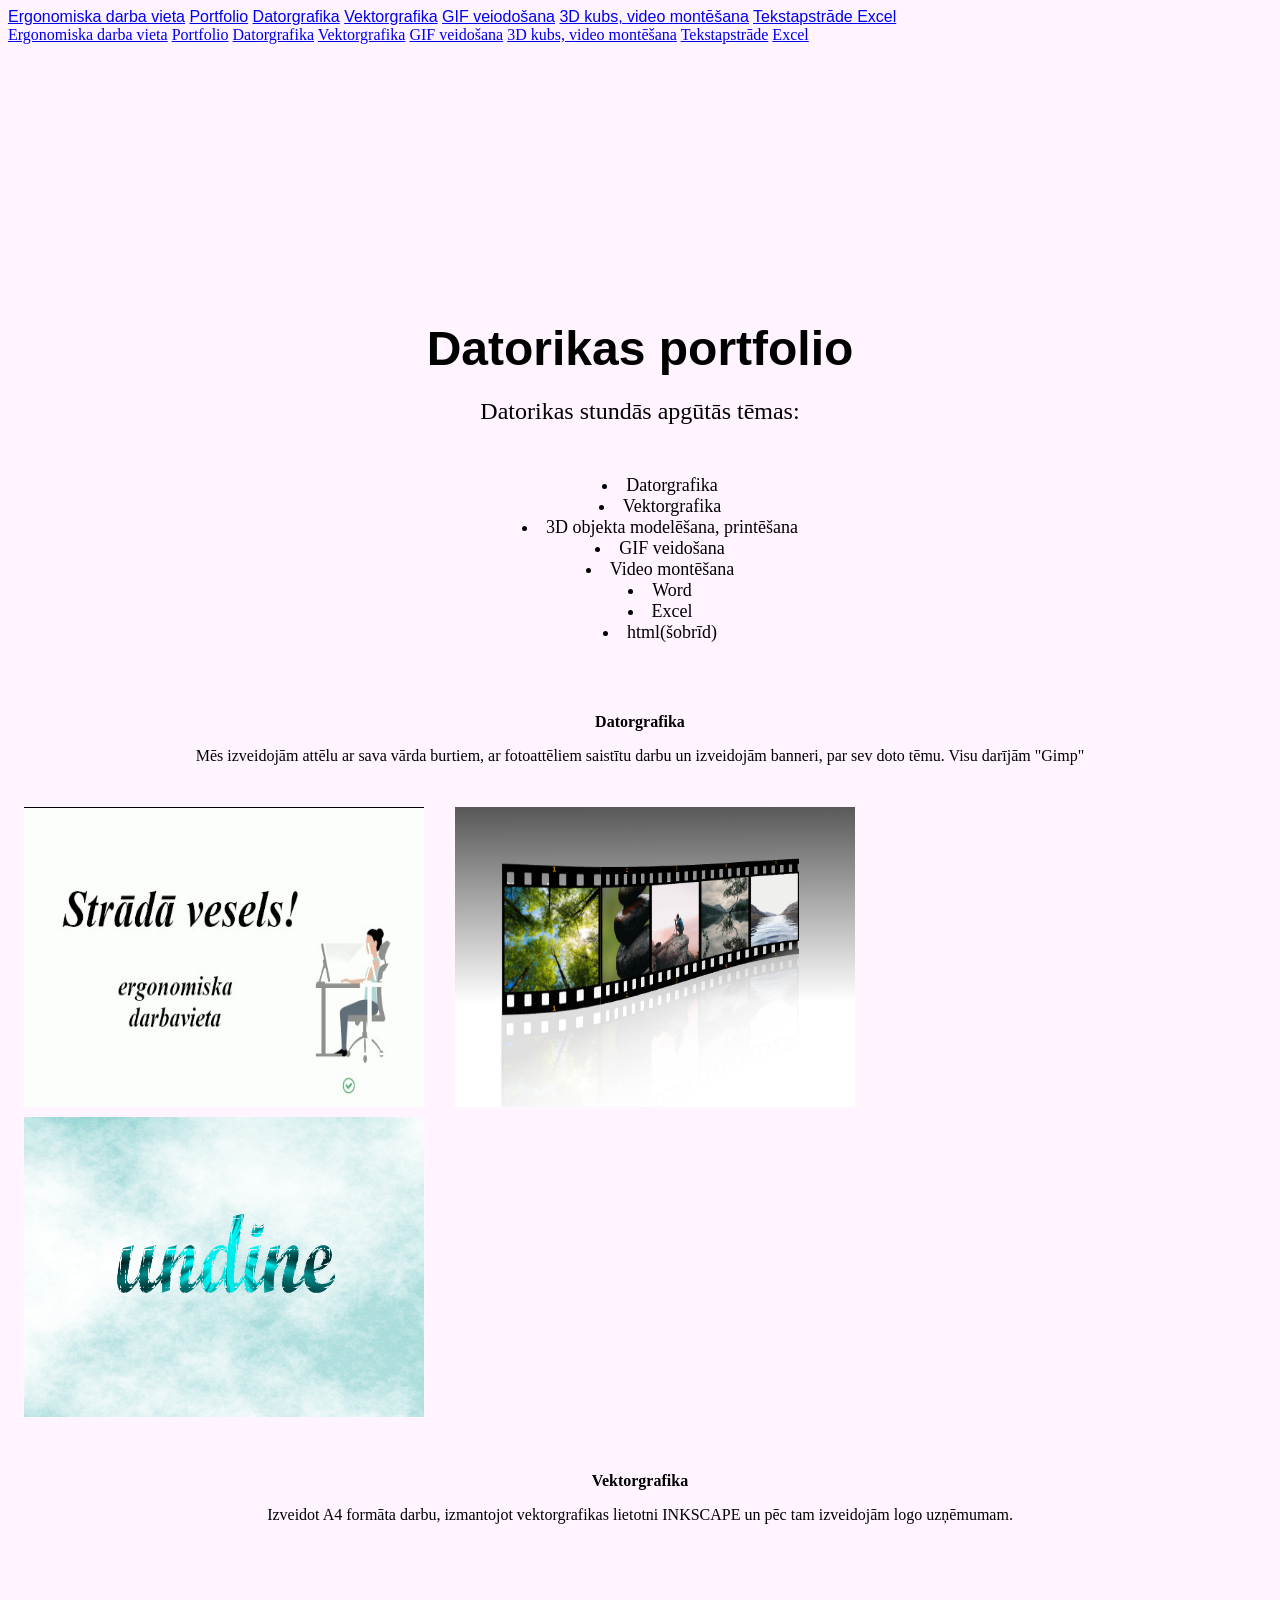
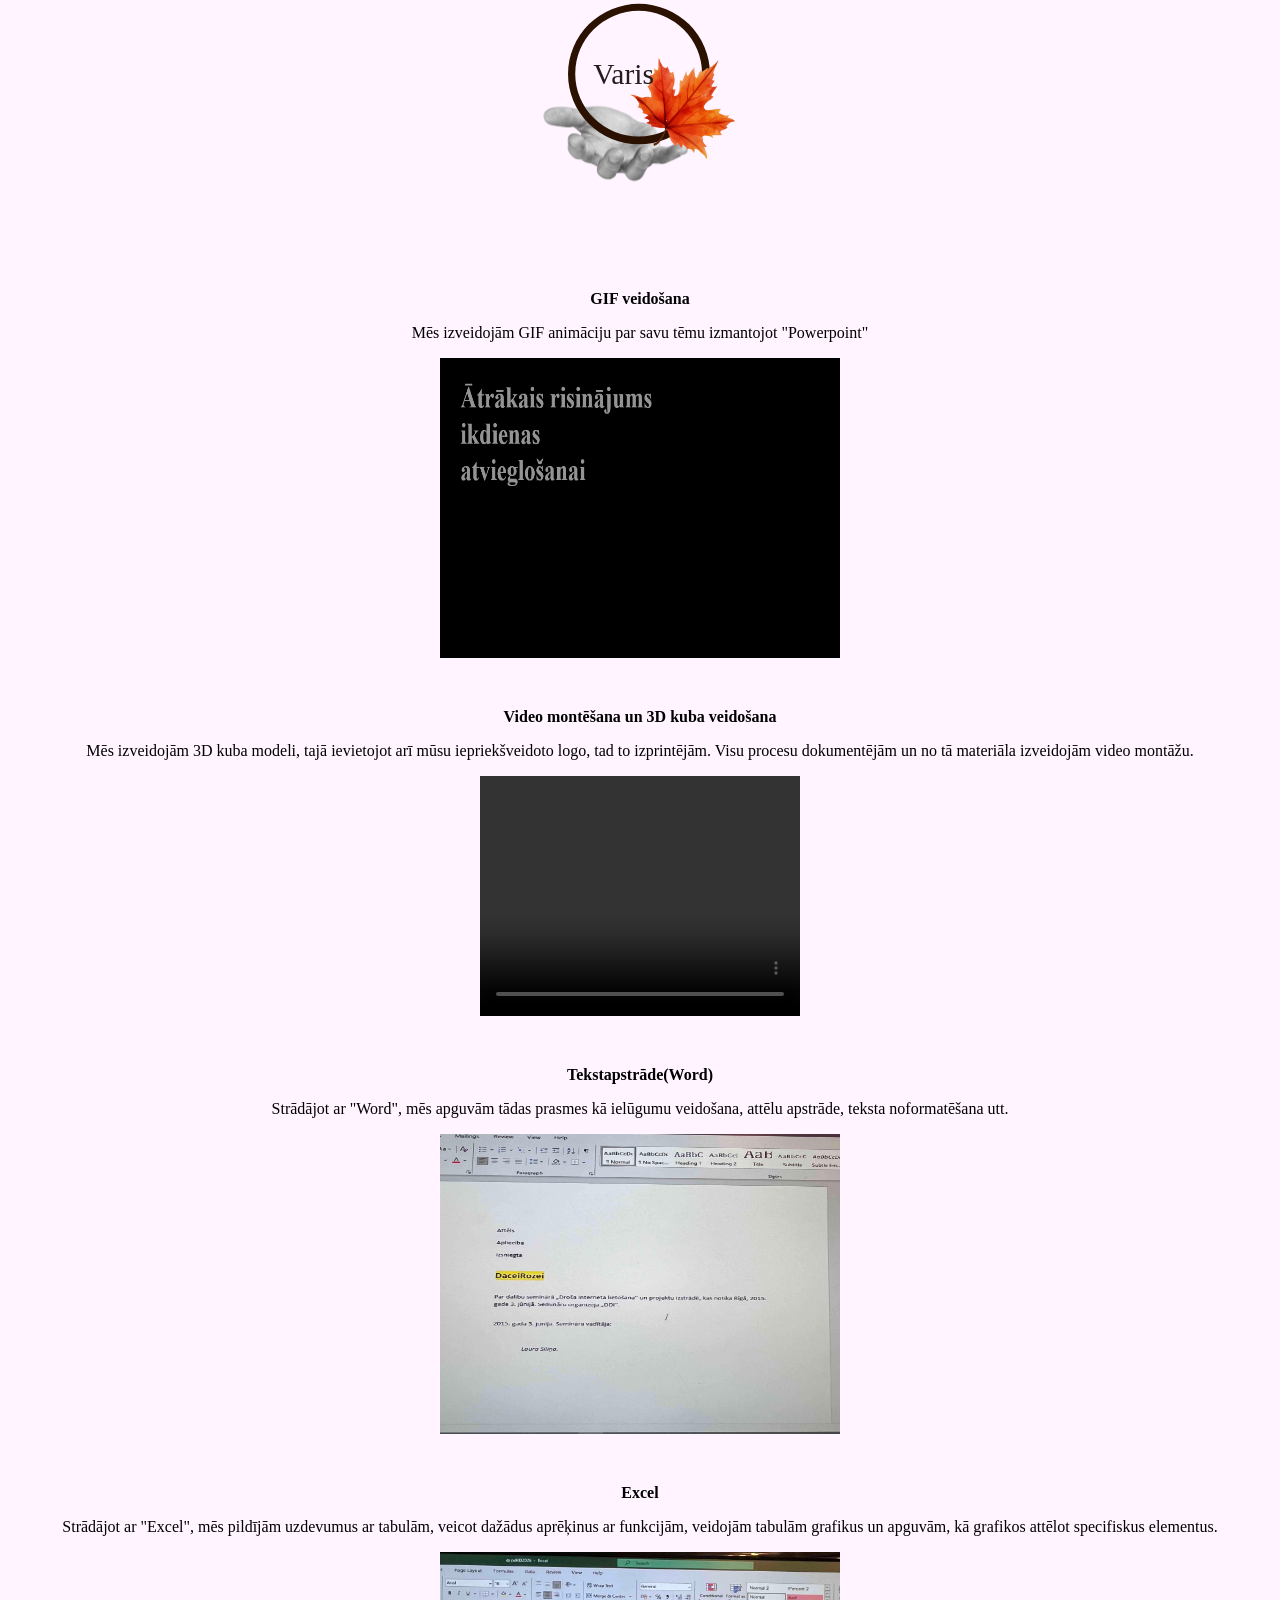
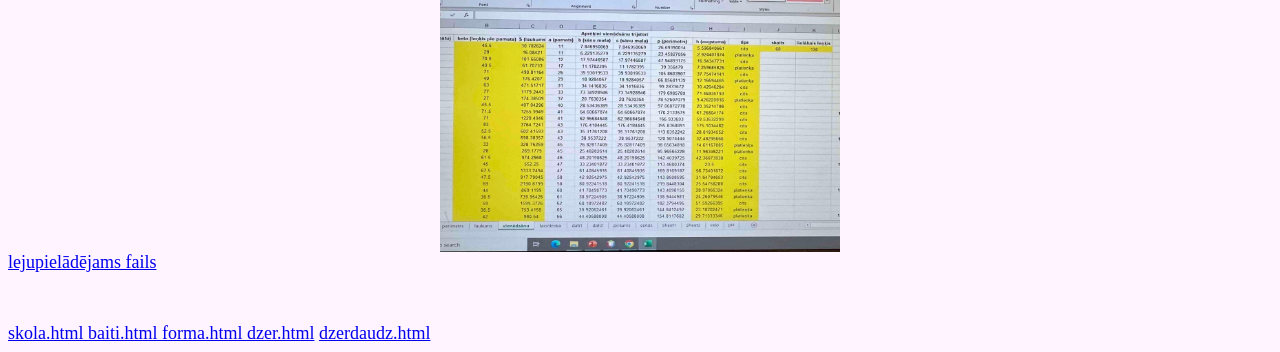
==== commit 80b9d150: "" ====
--- a/index.html
+++ b/index.html
@@ -152,7 +152,8 @@
          <img src="images/2026-03-16 14_10_02.jpg" style='width: 400px; height: 300px;'>
             <a href="images/aprēķini.xlsx" download>lejupielādējams fails</a> 
   </div> 
-    
+         <a href="skola.html" >skola.html </a>
+               <a href="baiti.html" >baiti.html </a>
       <script>
 
 function myFunction() {
